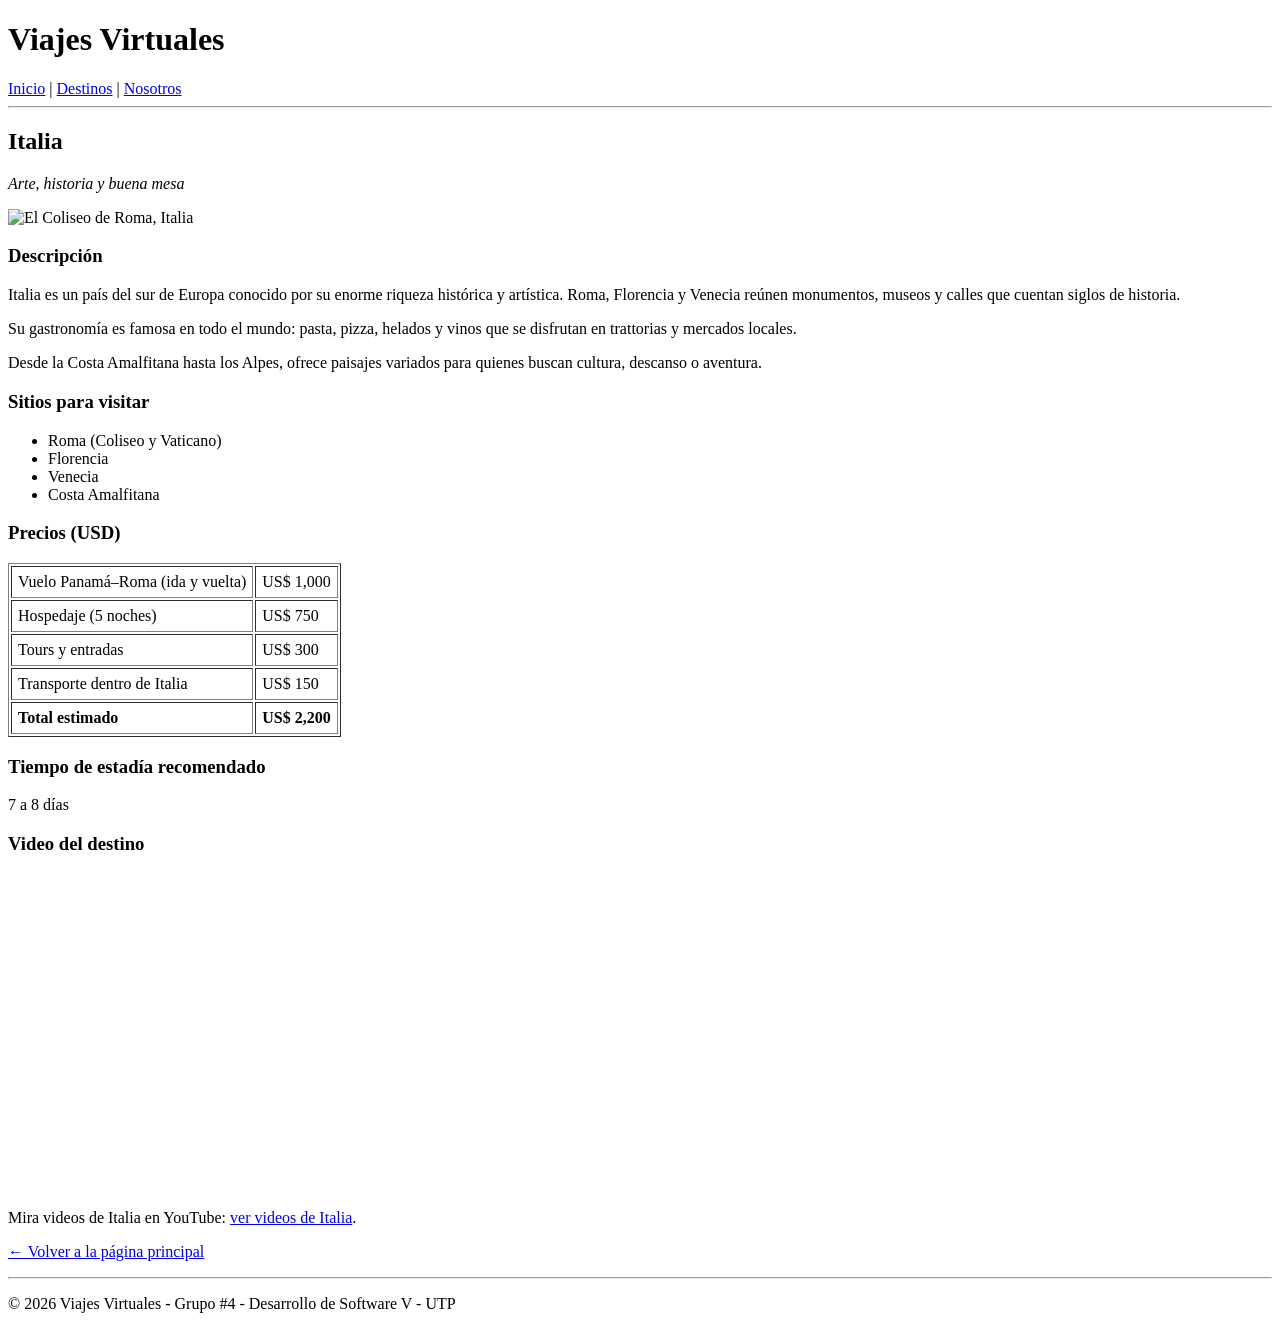
==== italia.html @ ece704db "Agrego página destino Italia - Valeria Berrocal" ====
<!DOCTYPE html>
<html lang="es">
<head>
  <meta charset="UTF-8">
  <meta name="viewport" content="width=device-width, initial-scale=1">
  <title>Italia - Viajes Virtuales</title>
</head>
<body>

  <header>
    <h1>Viajes Virtuales</h1>
    <nav>
      <a href="index.html">Inicio</a> |
      <a href="index.html#destinos">Destinos</a> |
      <a href="nosotros.html">Nosotros</a>
    </nav>
    <hr>
  </header>

  <main>
    <h2>Italia</h2>
    <p><em>Arte, historia y buena mesa</em></p>
    <p><img src="https://commons.wikimedia.org/wiki/Special:FilePath/Colosseo_2020.jpg?width=800" alt="El Coliseo de Roma, Italia" width="600"></p>

    <h3>Descripción</h3>
    <p>Italia es un país del sur de Europa conocido por su enorme riqueza histórica y artística. Roma, Florencia y Venecia reúnen monumentos, museos y calles que cuentan siglos de historia.</p>
    <p>Su gastronomía es famosa en todo el mundo: pasta, pizza, helados y vinos que se disfrutan en trattorias y mercados locales.</p>
    <p>Desde la Costa Amalfitana hasta los Alpes, ofrece paisajes variados para quienes buscan cultura, descanso o aventura.</p>

    <h3>Sitios para visitar</h3>
    <ul>
      <li>Roma (Coliseo y Vaticano)</li>
      <li>Florencia</li>
      <li>Venecia</li>
      <li>Costa Amalfitana</li>
    </ul>

    <h3>Precios (USD)</h3>
    <table border="1" cellpadding="6">
      <tbody>
        <tr><td>Vuelo Panamá–Roma (ida y vuelta)</td><td>US$ 1,000</td></tr>
        <tr><td>Hospedaje (5 noches)</td><td>US$ 750</td></tr>
        <tr><td>Tours y entradas</td><td>US$ 300</td></tr>
        <tr><td>Transporte dentro de Italia</td><td>US$ 150</td></tr>
        <tr><td><strong>Total estimado</strong></td><td><strong>US$ 2,200</strong></td></tr>
      </tbody>
    </table>

    <h3>Tiempo de estadía recomendado</h3>
    <p>7 a 8 días</p>

    <h3>Video del destino</h3>
    <iframe width="560" height="315" src="https://www.youtube.com/embed/-AVnmFdkA4k?si=1WbW0UVCjt5NnSe-" 
    title="YouTube video player" frameborder="0" allow="accelerometer; autoplay; clipboard-write; encrypted-media; 
    gyroscope; picture-in-picture; web-share" referrerpolicy="strict-origin-when-cross-origin" allowfullscreen></iframe>
    <p>Mira videos de Italia en YouTube:
      <a href="https://www.youtube.com/results?search_query=Italia+gu%C3%ADa+de+viaje" target="_blank">ver videos de Italia</a>.</p>

    <p><a href="index.html">&larr; Volver a la página principal</a></p>
  </main>

  <footer>
    <hr>
    <p>&copy; 2026 Viajes Virtuales - Grupo #4 - Desarrollo de Software V - UTP</p>
  </footer>

</body>
</html>
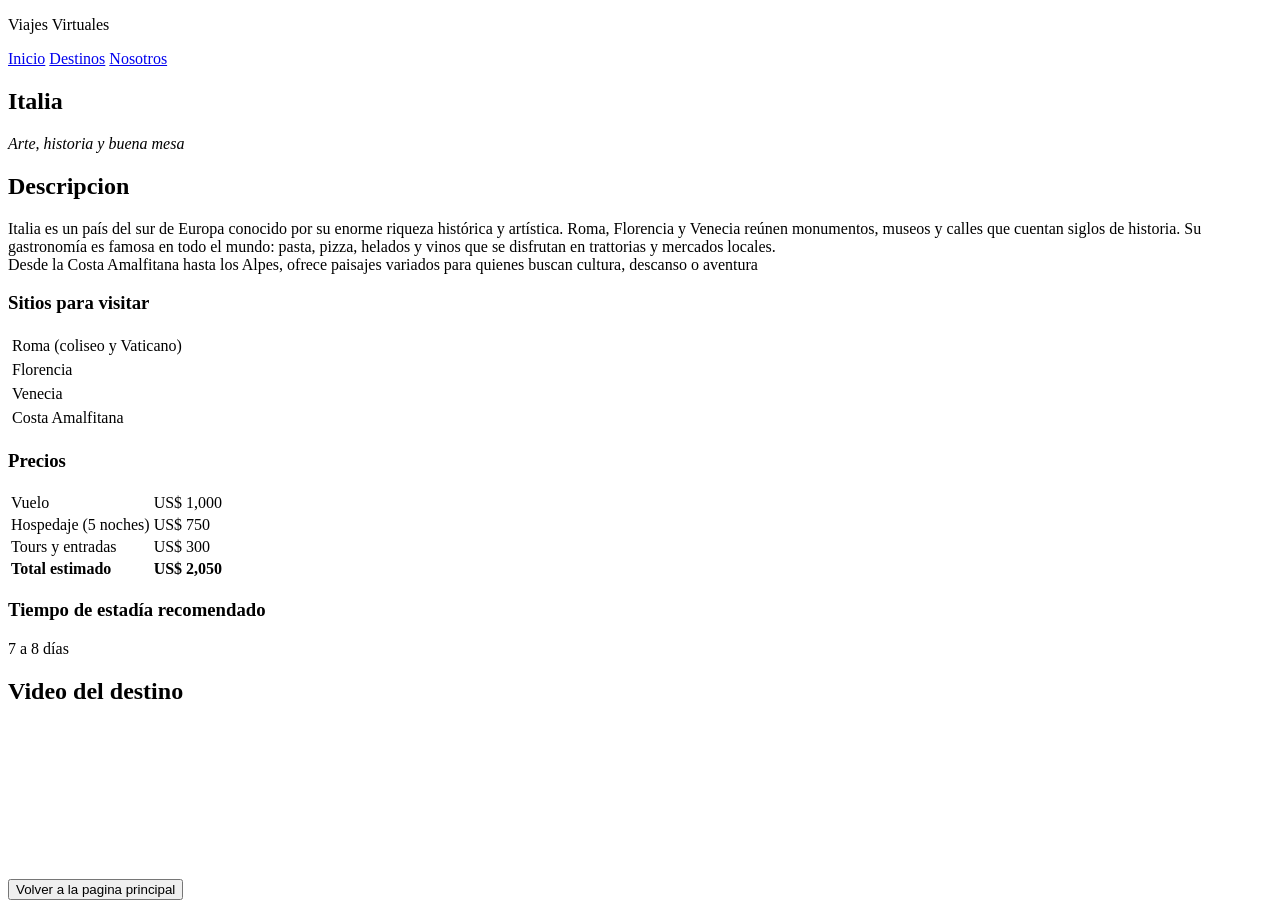
==== commit 81c0f99e: "v2" ====
--- a/italia.html
+++ b/italia.html
@@ -3,66 +3,84 @@
 <head>
   <meta charset="UTF-8">
   <meta name="viewport" content="width=device-width, initial-scale=1">
+  <!--<meta name="viewport" content="width=device-width, user-scalable=no, initial-scale=1.0, maximun-scale=1.0, minimun-scale=1.0">-->
   <title>Italia - Viajes Virtuales</title>
+  <link rel="stylesheet" href="estilos.css">
 </head>
 <body>
 
   <header>
-    <h1>Viajes Virtuales</h1>
-    <nav>
-      <a href="index.html">Inicio</a> |
-      <a href="index.html#destinos">Destinos</a> |
-      <a href="nosotros.html">Nosotros</a>
-    </nav>
-    <hr>
-  </header>
+    <div class="container">
+      <p class="logo">Viajes Virtuales</p>
+      <nav>
+        <a href="index.html">Inicio</a>
+        <a href="#nuestros-destinos">Destinos</a>
+        <a href="nosotros.html">Nosotros</a>
+      </nav>
+    </div>
+  </header> 
 
-  <main>
-    <h2>Italia</h2>
-    <p><em>Arte, historia y buena mesa</em></p>
-    <p><img src="https://commons.wikimedia.org/wiki/Special:FilePath/Colosseo_2020.jpg?width=800" alt="El Coliseo de Roma, Italia" width="600"></p>
+  <section id="img-introduccion-destinos">
+    <div class="container" style="background-image:url(https://thumb.wikimedia.org/wikipedia/commons/thumb/d/de/Colosseo_2020.jpg/3840px-Colosseo_2020.jpg?utm_source=es.wikipedia.org&utm_campaign=index&utm_content=thumbnail);" >
+      <div id="texto">
+        <h2>Italia</h2>
+        <em>Arte, historia y buena mesa</em>
+      </div>
+      </div>
+  </section>
 
-    <h3>Descripción</h3>
-    <p>Italia es un país del sur de Europa conocido por su enorme riqueza histórica y artística. Roma, Florencia y Venecia reúnen monumentos, museos y calles que cuentan siglos de historia.</p>
-    <p>Su gastronomía es famosa en todo el mundo: pasta, pizza, helados y vinos que se disfrutan en trattorias y mercados locales.</p>
-    <p>Desde la Costa Amalfitana hasta los Alpes, ofrece paisajes variados para quienes buscan cultura, descanso o aventura.</p>
+  <section id="descripcion-destino">
+    <div class="container">
+      <h2>Descripcion</h2>
+      <p>Italia es un país del sur de Europa conocido por su enorme riqueza histórica y artística. Roma, Florencia y Venecia reúnen monumentos, museos y calles que cuentan siglos de historia. 
+      Su gastronomía es famosa en todo el mundo: pasta, pizza, helados y vinos que se disfrutan en trattorias y mercados locales. <br>
+      Desde la Costa Amalfitana hasta los Alpes, ofrece paisajes variados para quienes buscan cultura, descanso o aventura
+    </div>
+  </section>
 
-    <h3>Sitios para visitar</h3>
-    <ul>
-      <li>Roma (Coliseo y Vaticano)</li>
-      <li>Florencia</li>
-      <li>Venecia</li>
-      <li>Costa Amalfitana</li>
-    </ul>
+  <section id="precio-destino">
+    <div class="container">
+      <div class="carta-destino">
+        <h3>Sitios para visitar</h3>
+        <table cellpadding="2">
+          <tr><td>Roma (coliseo y Vaticano)</td></tr>
+          <tr><td>Florencia</td></tr>
+          <tr><td>Venecia</td></tr>
+          <tr><td>Costa Amalfitana</td></tr>
+      </table>
+      </div>
 
-    <h3>Precios (USD)</h3>
-    <table border="1" cellpadding="6">
-      <tbody>
-        <tr><td>Vuelo Panamá–Roma (ida y vuelta)</td><td>US$ 1,000</td></tr>
-        <tr><td>Hospedaje (5 noches)</td><td>US$ 750</td></tr>
-        <tr><td>Tours y entradas</td><td>US$ 300</td></tr>
-        <tr><td>Transporte dentro de Italia</td><td>US$ 150</td></tr>
-        <tr><td><strong>Total estimado</strong></td><td><strong>US$ 2,200</strong></td></tr>
-      </tbody>
-    </table>
+      <div class="carta-destino">
+        <h3>Precios</h3>
+        <table cellpadding="">
+          <tbody>
+            <tr><td>Vuelo </td><td>US$ 1,000</td></tr>
+            <tr><td>Hospedaje (5 noches)</td><td>US$ 750</td></tr>
+            <tr><td>Tours y entradas</td><td>US$ 300</td></tr>
+            <tr><td><strong>Total estimado</strong></td><td><strong>US$ 2,050</strong></td></tr>
+          </tbody>
+        </table>
+      </div>
+    </div>
+    <div id="tiempo-destino">
+      <h3>Tiempo de estadía recomendado</h3>
+      <p>7 a 8 días</p>
+    </div>
+  </section>
+  
+  <section id="video-destino">
+    <div class="container">
+      <h2>Video del destino</h2>
+      <iframe src="https://www.youtube.com/embed/-AVnmFdkA4k?si=1WbW0UVCjt5NnSe-" 
+      title="YouTube video player" frameborder="0" allow="accelerometer; autoplay; clipboard-write; encrypted-media; 
+      gyroscope; picture-in-picture; web-share" referrerpolicy="strict-origin-when-cross-origin" allowfullscreen></iframe>
+    </div>
+  </section>
 
-    <h3>Tiempo de estadía recomendado</h3>
-    <p>7 a 8 días</p>
-
-    <h3>Video del destino</h3>
-    <iframe width="560" height="315" src="https://www.youtube.com/embed/-AVnmFdkA4k?si=1WbW0UVCjt5NnSe-" 
-    title="YouTube video player" frameborder="0" allow="accelerometer; autoplay; clipboard-write; encrypted-media; 
-    gyroscope; picture-in-picture; web-share" referrerpolicy="strict-origin-when-cross-origin" allowfullscreen></iframe>
-    <p>Mira videos de Italia en YouTube:
-      <a href="https://www.youtube.com/results?search_query=Italia+gu%C3%ADa+de+viaje" target="_blank">ver videos de Italia</a>.</p>
-
-    <p><a href="index.html">&larr; Volver a la página principal</a></p>
-  </main>
-
-  <footer>
-    <hr>
-    <p>&copy; 2026 Viajes Virtuales - Grupo #4 - Desarrollo de Software V - UTP</p>
-  </footer>
-
+  <section id="volver-principal">
+    <div class="container">
+      <form action="index.html"><button>Volver a la pagina principal</button></form>
+    </div>
+  </section>
 </body>
 </html>
